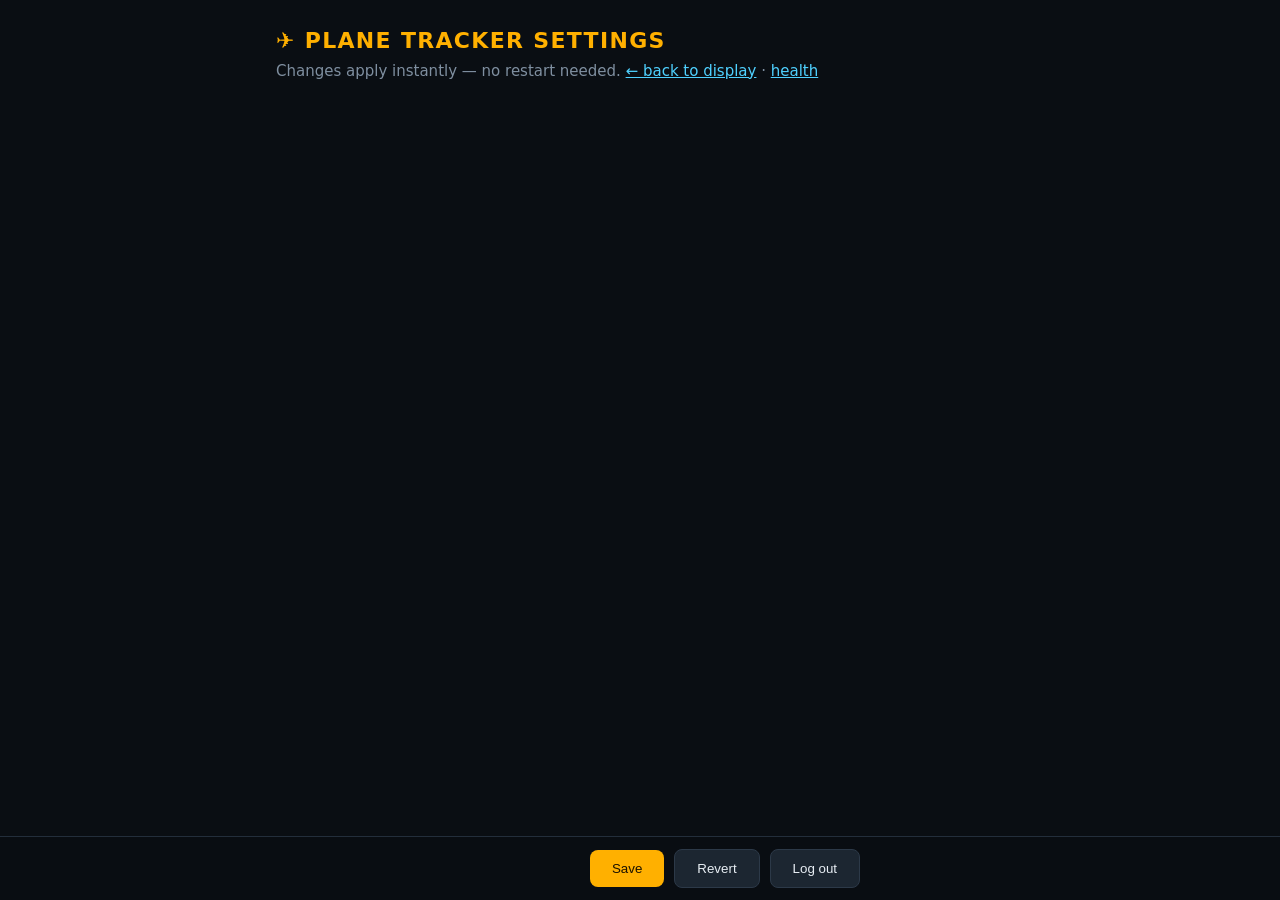
==== app/static/settings.html @ 94128031 "settings" ====
<!doctype html>
<html lang="en">
<head>
<meta charset="utf-8">
<meta name="viewport" content="width=device-width, initial-scale=1">
<title>Plane Tracker · Settings</title>
<link rel="icon" href="/static/favicon.svg">
<style>
  :root { --bg:#0a0e13; --panel:#10161d; --line:#232e3b; --text:#e8eef4; --dim:#7f8fa0; --amber:#ffb000; --cyan:#4fd1ff; --green:#46d17a; --red:#ff5d5d; }
  * { box-sizing: border-box; }
  body { margin: 0; background: var(--bg); color: var(--text); font: 15px/1.4 system-ui, "Segoe UI", Roboto, sans-serif; }
  main { max-width: 760px; margin: 0 auto; padding: 20px 16px 90px; }
  h1 { font-size: 22px; letter-spacing: .06em; color: var(--amber); margin: 6px 0 4px; }
  p.lead { color: var(--dim); margin: 0 0 18px; }
  fieldset { border: 1px solid var(--line); background: var(--panel); border-radius: 12px; margin: 0 0 16px; padding: 14px 16px 6px; }
  legend { padding: 0 8px; font-weight: 700; color: var(--cyan); letter-spacing: .06em; text-transform: uppercase; font-size: 12px; }
  .f { display: grid; grid-template-columns: 1fr 1.2fr; gap: 10px; align-items: center; margin-bottom: 12px; }
  .f label { font-weight: 600; } .f small { display: block; color: var(--dim); font-weight: 400; font-size: 12px; }
  input, select, textarea { width: 100%; font-size: 13px; background: #0b1117; color: var(--text); border: 1px solid #2c3948; border-radius: 8px; padding: 9px 10px; font: inherit; }
  input[type=checkbox] { width: 22px; height: 22px; } input:focus, select:focus { outline: 2px solid var(--cyan); }
  .pair { display: grid; grid-template-columns: 1fr 1fr; gap: 8px; }
  .bar { position: fixed; left: 0; right: 0; bottom: 0; background: rgba(10,14,19,.96); border-top: 1px solid var(--line); padding: 12px 16px; display: flex; gap: 10px; justify-content: center; align-items: center; }
  button { background: var(--amber); color: #1b1200; border: 0; border-radius: 8px; padding: 11px 22px; font: 700 15px inherit; cursor: pointer; }
  button.ghost { background: #1c2631; color: var(--text); border: 1px solid #2c3948; }
  #msg { min-width: 160px; font-weight: 600; } .ok { color: var(--green); } .err { color: var(--red); }
  a { color: var(--cyan); } .row { display: flex; gap: 8px; flex-wrap: wrap; margin-bottom: 12px; }
  @media (max-width: 560px) { .f { grid-template-columns: 1fr; } }
</style>
</head>
<body>
<main>
  <h1>✈ PLANE TRACKER SETTINGS</h1>
  <p class="lead">Changes apply instantly — no restart needed. <a href="/">← back to display</a> · <a href="/api/health">health</a></p>
  <form id="form" autocomplete="off"></form>
</main>
<div class="bar"><span id="msg"></span><button id="save">Save</button><button class="ghost" id="reload" type="button">Revert</button><button class="ghost" id="logout" type="button">Log out</button></div>

<script>
// any 401 (session expired / password changed) -> reload, which shows the login page
const _fetch = window.fetch;
window.fetch = async (...a) => { const r = await _fetch(...a); if (r.status === 401) location.reload(); return r; };
const SCHEMA = [
  ['Location', [
    ['home_lat', 'Home latitude', 'number', { step: 'any', help: 'Decimal degrees, e.g. 51.5074' }],
    ['home_lon', 'Home longitude', 'number', { step: 'any', help: 'Negative = west' }],
    ['home_elevation_m', 'Home elevation (m)', 'number', { step: 1, help: 'Used for the “look up” elevation angle' }],
    ['range_km', 'Detection range (km)', 'number', { step: 1, min: 5, max: 400, help: 'Aircraft beyond this are ignored (max 400)' }],
  ]],
  ['Display', [
    ['units', 'Units', 'select', { opts: [['imperial', 'Imperial (ft · mph · mi)'], ['nautical', 'Nautical / aviation (ft · kts · nm)'], ['metric', 'Metric (m · km/h · km)']] }],
    ['tile_style', 'Map style', 'select', { opts: [['dark', 'Dark Matter'], ['positron', 'Positron (light)'], ['osm', 'OpenStreetMap'], ['satellite', 'Satellite']] }],
    ['tile_url', 'Custom tile URL', 'text', { help: 'Optional. Overrides the style above (use {z}/{x}/{y}); needed for keyed providers' }],
    ['stats_page_seconds', 'Stats page time (s)', 'number', { step: 1 }],
    ['stats_screensaver.enabled', 'Late-night stats screensaver', 'checkbox', { help: 'Show stats when the sky is quiet' }],
    ['stats_screensaver.start_hour', 'Screensaver from (hour)', 'number', { step: 1, min: 0, max: 23 }],
    ['stats_screensaver.end_hour', 'Screensaver until (hour)', 'number', { step: 1, min: 0, max: 24 }],
  ]],
  ['Data source', [
    ['data_source', 'Source', 'select', { opts: [['local', 'Local SDR only'], ['auto', 'Auto (SDR, fall back to web)'], ['hybrid', 'Hybrid (SDR + web augment)'], ['web', 'Web API only'], ['demo', 'Demo traffic']] }],
    ['local_url', 'Local SDR URL / file', 'text', { help: 'readsb/dump1090 aircraft.json URL or file path' }],
    ['web_api_urls', 'Web API URLs (one per line)', 'lines', { help: 'Tried in order; rate-limited ones are rested. {lat} {lon} {radius_nm} are substituted. adsb.lol allows only 500 requests/day, keep it last' }],
    ['web_poll_seconds', 'Web poll interval (s)', 'number', { step: 1 }],
    ['lazy_route_lookup', 'Look up missing routes online', 'checkbox', { help: 'Only for the aircraft on screen; results are cached' }],
  ]],
  ['Tracking', [
    ['proximity_km', 'Closest-first strength (km)', 'number', { step: 1, help: 'Smaller = stronger preference for planes near home (default 12)' }],
    ['airport_filter', 'Ignore airport traffic', 'checkbox', { help: 'Planes taking off / landing / taxiing at nearby airports are not auto-selected (the map stays on home)' }],
    ['airport_zone_km', 'Airport zone radius (km)', 'number', { step: 1 }],
    ['airport_ceiling_ft', 'Airport zone ceiling (ft)', 'number', { step: 100, help: 'Below this altitude inside the zone counts as airport traffic' }],
    ['demote_helicopters', 'Demote helicopters', 'checkbox', { help: 'Police / air-ambulance helicopters rank low and time out quickly' }],
    ['heli_focus_seconds', 'Helicopter focus limit (s)', 'number', { step: 5 }],
    ['max_focus_seconds', 'Aircraft focus limit (s)', 'number', { step: 10, help: 'After this long on screen the display rotates to something else' }],
    ['dwell_seconds', 'Dwell time (s)', 'number', { step: 5, help: 'Minimum time before the focus may switch' }],
    ['interest_override', 'Promote interesting aircraft', 'checkbox', { help: 'Military, rare, emergency, low passes beat “closest”' }],
    ['low_alt_ft', 'Low-pass altitude (ft)', 'number', { step: 100 }],
    ['low_alt_radius_km', 'Low-pass radius (km)', 'number', { step: 1 }],
  ]],
  ['Controls', [
    ['hardware_mode', 'Hardware mode', 'select', { opts: [['touch', 'Touch only'], ['encoder', 'Rotary encoder (KY-040)'], ['toggle', '3-position toggle switch']] }],
    ['encoder_rotate_action', 'Encoder behaviour', 'select', { opts: [['zoom', 'Turn: zoom · Click: lock plane'], ['cycle', 'Turn: change plane · Click: lock plane'], ['hybrid', 'Hybrid — Turn: zoom · Click: change plane']], help: 'Long-press always switches between map and stats' }],
    ['long_press_seconds', 'Long-press time (s)', 'number', { step: 0.1 }],
  ]],
  ['Presence sensor & screen sleep', [
    ['pir_enabled', 'Use PIR sensor', 'checkbox', {}],
    ['pir_timeout_min', 'Screen off after no motion (min)', 'number', { step: 0.5, help: '0.5 – 1440 minutes' }],
    ['display_method', 'Screen power method', 'select', { opts: [['auto', 'Auto-detect'], ['wlr-randr', 'Wayland: wlr-randr'], ['wlopm', 'Wayland: wlopm'], ['xset', 'X11: xset dpms'], ['vcgencmd', 'vcgencmd (legacy)'], ['backlight', 'Backlight sysfs'], ['none', 'Never switch off']] }],
    ['display_output', 'Output name', 'text', { help: 'e.g. HDMI-A-1 — blank = all outputs' }],
  ]],
];
const form = document.getElementById('form'), msg = document.getElementById('msg');
const get = (o, p) => p.split('.').reduce((a, k) => a && a[k], o);
function build(cfg) {
  form.innerHTML = '';
  for (const [title, fields] of SCHEMA) {
    const fs = document.createElement('fieldset'); fs.innerHTML = '<legend>' + title + '</legend>';
    for (const [key, label, type, o] of fields) {
      const row = document.createElement('div'); row.className = 'f';
      const lab = document.createElement('label'); lab.htmlFor = key; lab.innerHTML = label + (o.help ? '<small>' + o.help + '</small>' : '');
      let el;
      if (type === 'select') { el = document.createElement('select'); for (const [v, t] of o.opts) el.add(new Option(t, v)); }
      else if (type === 'lines') { el = document.createElement('textarea'); el.rows = 3; }
      else { el = document.createElement('input'); el.type = type; if (o.step) el.step = o.step; if (o.min != null) el.min = o.min; if (o.max != null) el.max = o.max; }
      el.id = el.name = key;
      const v = get(cfg, key);
      if (type === 'checkbox') el.checked = !!v; else el.value = type === 'lines' ? (v || []).join('\n') : v;
      row.append(lab, el); fs.append(row);
    }
    form.append(fs);
  }
  const t = document.createElement('fieldset'); t.innerHTML = '<legend>Tools</legend><div class="row"><button type="button" class="ghost" data-d="off">Screen off (test)</button><button type="button" class="ghost" data-d="on">Screen on</button></div>';
  t.querySelectorAll('button').forEach(b => b.onclick = () => fetch('/api/display/' + b.dataset.d, { method: 'POST' }).then(r => r.json()).then(j => flash(j.ok ? 'Display ' + b.dataset.d : 'No display method worked', j.ok)));
  form.append(t);
  const u = document.createElement('fieldset');
  u.innerHTML = '<legend>Software</legend><div class="row"><button type="button" id="upd">Pull changes &amp; restart</button><span id="upd-msg" style="align-self:center"></span></div><pre id="upd-log" style="white-space:pre-wrap;color:var(--dim);font-size:12px;margin:0 0 12px"></pre>';
  u.querySelector('#upd').onclick = runUpdate;
  form.append(u);
  buildWifi();
}

/* ---------------- Wi-Fi ---------------- */
const esc = (s) => String(s).replace(/[&<>"']/g, c => ({ '&': '&amp;', '<': '&lt;', '>': '&gt;', '"': '&quot;', "'": '&#39;' }[c]));
const bars = (n) => n > 75 ? '▂▄▆█' : n > 50 ? '▂▄▆' : n > 25 ? '▂▄' : '▂';
function buildWifi() {
  const fs = document.createElement('fieldset');
  fs.innerHTML = '<legend>Wi-Fi</legend><div id="wf-body"><p style="color:var(--dim)">Loading…</p></div>';
  form.append(fs);
  refreshWifi();
}
async function refreshWifi() {
  const body = document.getElementById('wf-body');
  const r = await fetch('/api/wifi', { cache: 'no-store' });
  const j = await r.json().catch(() => ({}));
  if (!r.ok) { body.innerHTML = '<p style="color:var(--dim)">' + esc(j.detail || 'Wi-Fi management unavailable') + '</p>'; return; }
  const p = j.progress || {};
  body.innerHTML =
    '<p><b>' + (j.connection ? 'Connected to ' + esc(j.connection) : 'Not connected') + '</b>' + (j.ip ? ' · ' + esc(j.ip) : '') + '</p>' +
    '<div class="row"><button type="button" class="ghost" id="wf-scan">Scan for networks</button></div>' +
    '<div id="wf-list"></div>' +
    '<div class="f"><label for="wf-ssid">Network name (SSID)</label><input id="wf-ssid" placeholder="choose from the list or type a hidden network"></div>' +
    '<div class="f"><label for="wf-pw">Password<small>blank for open networks</small></label><input id="wf-pw" type="password" autocomplete="off"></div>' +
    '<div class="row"><button type="button" id="wf-join">Connect</button><span id="wf-msg" style="align-self:center"></span></div>' +
    '<p style="color:var(--dim);font-size:12px">This page may drop while the Pi switches network. If the new network doesn’t work within about a minute the Pi reverts to the previous one automatically.</p>' +
    '<label style="color:var(--dim);font-size:12px;text-transform:uppercase;letter-spacing:.08em">Saved networks</label>' +
    '<div id="wf-saved">' + (j.saved.length ? j.saved.map(s => '<div class="row" style="align-items:center;margin:6px 0"><span style="flex:1">' + esc(s.name) + (s.active ? ' <small class="ok">● active</small>' : '') + '</span>' + (s.active ? '' : '<button type="button" class="ghost" data-forget="' + esc(s.name) + '">Forget</button>') + '</div>').join('') : '<p style="color:var(--dim)">none</p>') + '</div>';
  document.getElementById('wf-scan').onclick = scanWifi;
  document.getElementById('wf-join').onclick = joinWifi;
  body.querySelectorAll('[data-forget]').forEach(b => b.onclick = async () => {
    const rr = await fetch('/api/wifi/forget', { method: 'POST', headers: { 'Content-Type': 'application/json' }, body: JSON.stringify({ name: b.dataset.forget }) });
    if (!rr.ok) flash((await rr.json()).detail, false); refreshWifi();
  });
  if (p.state === 'connecting') pollWifi();
}
async function scanWifi() {
  const list = document.getElementById('wf-list'), btn = document.getElementById('wf-scan');
  btn.disabled = true; list.innerHTML = '<p style="color:var(--dim)">Scanning…</p>';
  try {
    const j = await (await fetch('/api/wifi/scan', { method: 'POST' })).json();
    list.innerHTML = (j.networks || []).map(n => '<div class="row" style="align-items:center;margin:4px 0;cursor:pointer" data-ssid="' + esc(n.ssid) + '"><span style="flex:1">' + esc(n.ssid) + (n.active ? ' <small class="ok">● connected</small>' : '') + '</span><span style="font-family:monospace;color:var(--cyan)">' + bars(n.signal) + '</span><span>' + (n.secure ? '🔒' : '') + '</span></div>').join('') || '<p style="color:var(--dim)">No networks found</p>';
    list.querySelectorAll('[data-ssid]').forEach(el => el.onclick = () => { document.getElementById('wf-ssid').value = el.dataset.ssid; document.getElementById('wf-pw').focus(); });
  } catch (e) { list.innerHTML = '<p class="err">Scan failed</p>'; }
  btn.disabled = false;
}
async function joinWifi() {
  const ssid = document.getElementById('wf-ssid').value.trim(), pw = document.getElementById('wf-pw').value, msgEl = document.getElementById('wf-msg');
  if (!ssid) { msgEl.textContent = 'Enter a network name'; msgEl.className = 'err'; return; }
  const r = await fetch('/api/wifi/connect', { method: 'POST', headers: { 'Content-Type': 'application/json' }, body: JSON.stringify({ ssid, password: pw }) });
  const j = await r.json().catch(() => ({}));
  if (!r.ok) { msgEl.textContent = j.detail || 'Failed'; msgEl.className = 'err'; return; }
  document.getElementById('wf-pw').value = '';
  pollWifi();
}
async function pollWifi() {
  const msgEl = () => document.getElementById('wf-msg');
  let down = 0;
  for (let i = 0; i < 60; i++) {                        // ~2 min; the page itself may lose connection meanwhile
    if (msgEl()) { msgEl().textContent = 'Connecting…'; msgEl().className = ''; }
    await new Promise(r => setTimeout(r, 2000));
    try {
      const r = await fetch('/api/wifi', { cache: 'no-store' }); if (!r.ok) return;
      const p = (await r.json()).progress; down = 0;
      if (p.state === 'ok' || p.state === 'failed') { await refreshWifi(); const m = msgEl(); if (m) { m.textContent = p.detail; m.className = p.state === 'ok' ? 'ok' : 'err'; } return; }
    } catch (e) { if (++down > 3 && msgEl()) msgEl().textContent = 'Connection lost - if the Pi joined a new network, find its new address (try http://<hostname>.local:5000/settings)'; }
  }
}
async function runUpdate() {
  const btn = document.getElementById('upd'), msgEl = document.getElementById('upd-msg'), logEl = document.getElementById('upd-log');
  btn.disabled = true; msgEl.textContent = 'Checking for updates…'; msgEl.className = '';
  let startVer = null;
  try {
    const r = await fetch('/api/update', { method: 'POST' }); const j = await r.json();
    if (!r.ok) throw new Error(j.detail || r.status);
    startVer = j.version;
  } catch (e) { msgEl.textContent = 'Could not start: ' + e.message; msgEl.className = 'err'; btn.disabled = false; return; }
  let restarted = false;
  for (let i = 0; i < 90; i++) {                       // up to ~3 min (pip installs can be slow)
    await new Promise(r => setTimeout(r, 2000));
    try {
      const s = await (await fetch('/api/update/status', { cache: 'no-store' })).json();
      if (restarted || (s.version && s.version !== startVer)) { msgEl.textContent = 'Updated ✓ now running ' + s.version; msgEl.className = 'ok'; btn.disabled = false; return; }
      logEl.textContent = s.log;
      if (!s.running) {
        if (/already up to date/.test(s.log)) msgEl.textContent = 'Already up to date';
        else if (s.exit_code) msgEl.textContent = 'Update failed (see log)';
        else { msgEl.textContent = 'Restarting…'; continue; }
        msgEl.className = s.exit_code ? 'err' : 'ok'; btn.disabled = false; return;
      }
    } catch (e) { msgEl.textContent = 'Restarting…'; restarted = true; }   // server is down mid-restart
  }
  msgEl.textContent = 'Timed out - check journalctl -u plane-tracker-update'; msgEl.className = 'err'; btn.disabled = false;
}
function flash(t, ok = true) { msg.textContent = t; msg.className = ok ? 'ok' : 'err'; clearTimeout(flash.t); flash.t = setTimeout(() => msg.textContent = '', 4000); }
async function load() { build(await (await fetch('/api/config')).json()); }
function collect() {
  const patch = {};
  for (const [, fields] of SCHEMA) for (const [key, , type] of fields) {
    const el = document.getElementById(key);
    const v = type === 'checkbox' ? el.checked : type === 'lines' ? el.value.split('\n').map(s => s.trim()).filter(Boolean) : el.value;
    const parts = key.split('.'); let o = patch;
    parts.slice(0, -1).forEach(k => o = (o[k] = o[k] || {})); o[parts.at(-1)] = v;
  }
  return patch;
}
document.getElementById('save').onclick = async (e) => {
  e.preventDefault();
  const r = await fetch('/api/config', { method: 'POST', headers: { 'Content-Type': 'application/json' }, body: JSON.stringify(collect()) });
  const j = await r.json();
  if (r.ok) { flash(j.changed.length ? 'Saved ✓ (' + j.changed.length + ' changed)' : 'Nothing changed'); build(j.config); } else flash(j.detail || 'Error', false);
};
document.getElementById('reload').onclick = load;
document.getElementById('logout').onclick = async () => { await fetch('/api/logout', { method: 'POST' }); location.reload(); };
fetch('/api/auth').then(r => r.json()).then(a => {
  if (!a.required) { document.getElementById('logout').hidden = true; document.querySelector('p.lead').insertAdjacentHTML('afterend', '<p style="background:#3a2a05;border:1px solid var(--amber);border-radius:8px;padding:10px 12px;font-size:14px">⚠ No password set — anyone on your network can change these settings, and Wi-Fi management is disabled. Add <code>SETTINGS_PASSWORD=…</code> to the <code>.env</code> file and restart the service.</p>'); }
});
load();
</script>
</body>
</html>
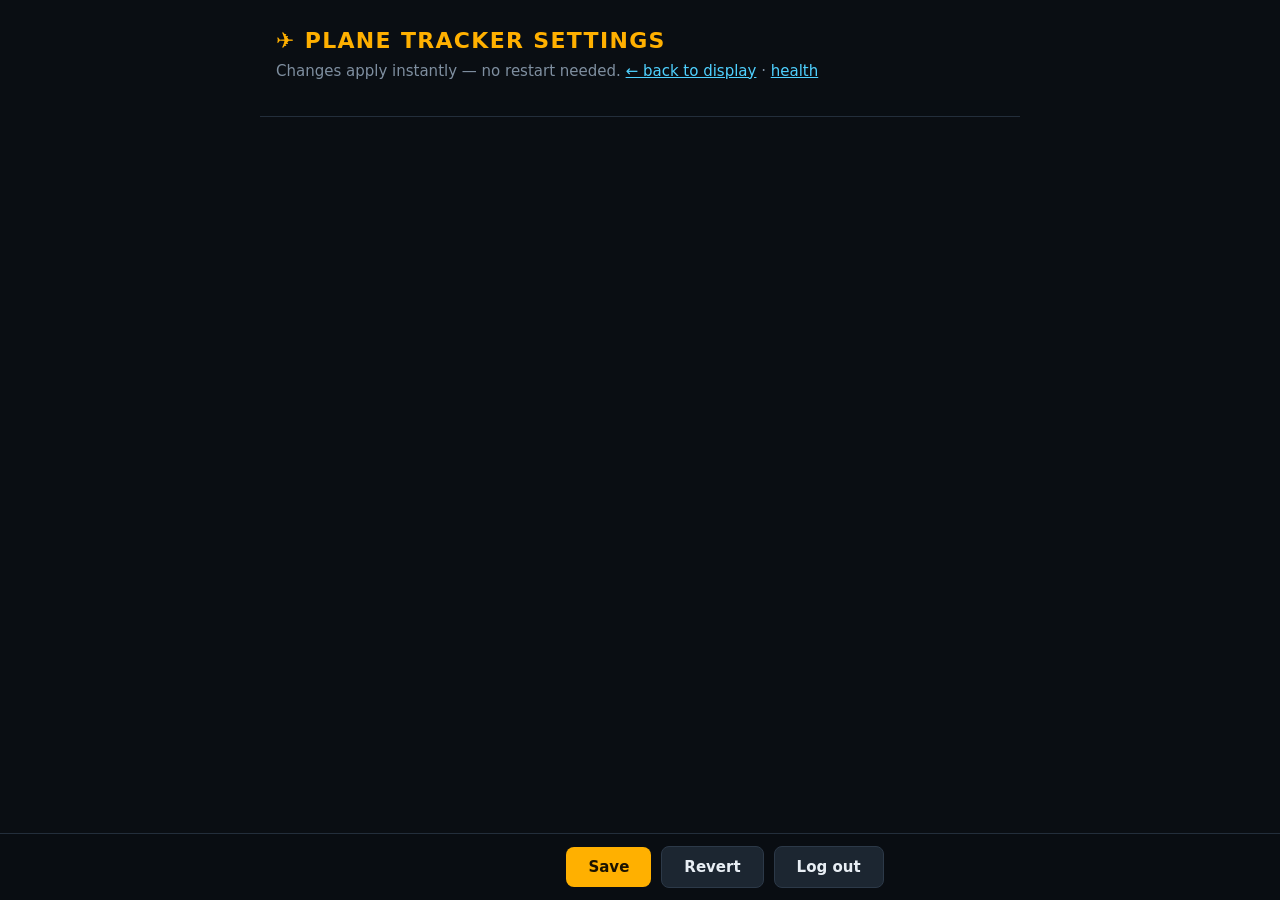
==== commit 7025ebdc: "Settings page: section jump bar, unsaved-changes tracking, save error handling Fix invalid button fo" ====
--- a/app/static/settings.html
+++ b/app/static/settings.html
@@ -20,7 +20,13 @@
   input[type=checkbox] { width: 22px; height: 22px; } input:focus, select:focus { outline: 2px solid var(--cyan); }
   .pair { display: grid; grid-template-columns: 1fr 1fr; gap: 8px; }
   .bar { position: fixed; left: 0; right: 0; bottom: 0; background: rgba(10,14,19,.96); border-top: 1px solid var(--line); padding: 12px 16px; display: flex; gap: 10px; justify-content: center; align-items: center; }
-  button { background: var(--amber); color: #1b1200; border: 0; border-radius: 8px; padding: 11px 22px; font: 700 15px inherit; cursor: pointer; }
+  button { background: var(--amber); color: #1b1200; border: 0; border-radius: 8px; padding: 11px 22px; font-family: inherit; font-weight: 700; font-size: 15px; cursor: pointer; }
+  button:disabled { opacity: .45; cursor: default; }
+  nav { position: sticky; top: 0; z-index: 5; display: flex; gap: 6px; overflow-x: auto; margin: 0 -16px 14px; padding: 8px 16px; background: rgba(10,14,19,.96); border-bottom: 1px solid var(--line); scrollbar-width: none; }
+  nav a { flex: none; padding: 5px 12px; border: 1px solid #2c3948; border-radius: 999px; color: var(--text); text-decoration: none; font-size: 13px; }
+  nav a:hover { border-color: var(--cyan); color: var(--cyan); }
+  fieldset { scroll-margin-top: 56px; }
+  #msg.dirty { color: var(--amber); }
   button.ghost { background: #1c2631; color: var(--text); border: 1px solid #2c3948; }
   #msg { min-width: 160px; font-weight: 600; } .ok { color: var(--green); } .err { color: var(--red); }
   a { color: var(--cyan); } .row { display: flex; gap: 8px; flex-wrap: wrap; margin-bottom: 12px; }
@@ -31,6 +37,7 @@
 <main>
   <h1>✈ PLANE TRACKER SETTINGS</h1>
   <p class="lead">Changes apply instantly — no restart needed. <a href="/">← back to display</a> · <a href="/api/health">health</a></p>
+  <nav id="nav"></nav>
   <form id="form" autocomplete="off"></form>
 </main>
 <div class="bar"><span id="msg"></span><button id="save">Save</button><button class="ghost" id="reload" type="button">Revert</button><button class="ghost" id="logout" type="button">Log out</button></div>
@@ -48,6 +55,7 @@
   ]],
   ['Display', [
     ['units', 'Units', 'select', { opts: [['imperial', 'Imperial (ft · mph · mi)'], ['nautical', 'Nautical / aviation (ft · kts · nm)'], ['metric', 'Metric (m · km/h · km)']] }],
+    ['screen_rotation', 'Screen rotation', 'select', { opts: [['0', 'Normal (landscape)'], ['180', 'Upside down (landscape, flipped)'], ['90', 'Portrait, rotated 90° clockwise'], ['270', 'Portrait, rotated 270° clockwise']], help: 'Rotates the dashboard page; touch follows. Portrait stacks the map above the card' }],
     ['tile_style', 'Map style', 'select', { opts: [['dark', 'Dark Matter'], ['positron', 'Positron (light)'], ['osm', 'OpenStreetMap'], ['satellite', 'Satellite']] }],
     ['tile_url', 'Custom tile URL', 'text', { help: 'Optional. Overrides the style above (use {z}/{x}/{y}); needed for keyed providers' }],
     ['stats_page_seconds', 'Stats page time (s)', 'number', { step: 1 }],
@@ -79,20 +87,26 @@
     ['hardware_mode', 'Hardware mode', 'select', { opts: [['touch', 'Touch only'], ['encoder', 'Rotary encoder (KY-040)'], ['toggle', '3-position toggle switch']] }],
     ['encoder_rotate_action', 'Encoder behaviour', 'select', { opts: [['zoom', 'Turn: zoom · Click: lock plane'], ['cycle', 'Turn: change plane · Click: lock plane'], ['hybrid', 'Hybrid — Turn: zoom · Click: change plane']], help: 'Long-press always switches between map and stats' }],
     ['long_press_seconds', 'Long-press time (s)', 'number', { step: 0.1 }],
+    ['location_hold_seconds', 'Location-switch hold (s, 0 = off)', 'number', { step: 1, min: 0, max: 60, help: 'Hold the encoder button this long to jump to the next saved location' }],
   ]],
   ['Presence sensor & screen sleep', [
     ['pir_enabled', 'Use PIR sensor', 'checkbox', {}],
+    ['pir_gpio', 'PIR sensor GPIO (BCM number)', 'number', { step: 1, min: 0, max: 40, help: 'Default 14 (physical pin 8); changes apply immediately' }],
     ['pir_timeout_min', 'Screen off after no motion (min)', 'number', { step: 0.5, help: '0.5 – 1440 minutes' }],
-    ['display_method', 'Screen power method', 'select', { opts: [['auto', 'Auto-detect'], ['wlr-randr', 'Wayland: wlr-randr'], ['wlopm', 'Wayland: wlopm'], ['xset', 'X11: xset dpms'], ['vcgencmd', 'vcgencmd (legacy)'], ['backlight', 'Backlight sysfs'], ['none', 'Never switch off']] }],
+    ['display_method', 'Screen power method', 'select', { opts: [['auto', 'Auto-detect'], ['wlr-randr', 'Wayland: wlr-randr'], ['wlopm', 'Wayland: wlopm'], ['xset', 'X11: xset dpms'], ['vcgencmd', 'vcgencmd (legacy)'], ['backlight', 'Backlight sysfs'], ['none', 'None (never blank / relay only)']] }],
     ['display_output', 'Output name', 'text', { help: 'e.g. HDMI-A-1 — blank = all outputs' }],
+    ['panel_relay_gpio', 'Panel power relay GPIO (BCM, 0 = none)', 'number', { step: 1, min: 0, max: 27, help: 'Optional: a relay / transistor that cuts the panel supply when asleep. Suggested 26 (physical pin 37)' }],
+    ['panel_relay_active_low', 'Relay is active-low', 'checkbox', {}],
+    ['panel_relay_boot_seconds', 'Panel boot wait (s)', 'number', { step: 0.5, help: 'Pause after power returns before the screen is unblanked' }],
   ]],
 ];
+const SCHEMA_IDS = new Set(SCHEMA.flatMap(([, f]) => f.map(x => x[0])));
 const form = document.getElementById('form'), msg = document.getElementById('msg');
 const get = (o, p) => p.split('.').reduce((a, k) => a && a[k], o);
 function build(cfg) {
   form.innerHTML = '';
   for (const [title, fields] of SCHEMA) {
-    const fs = document.createElement('fieldset'); fs.innerHTML = '<legend>' + title + '</legend>';
+    const fs = document.createElement('fieldset'); fs.innerHTML = '<legend>' + title + '</legend>'; fs.id = slug(title);
     for (const [key, label, type, o] of fields) {
       const row = document.createElement('div'); row.className = 'f';
       const lab = document.createElement('label'); lab.htmlFor = key; lab.innerHTML = label + (o.help ? '<small>' + o.help + '</small>' : '');
@@ -107,6 +121,7 @@
     }
     form.append(fs);
   }
+  buildLocations();
   const t = document.createElement('fieldset'); t.innerHTML = '<legend>Tools</legend><div class="row"><button type="button" class="ghost" data-d="off">Screen off (test)</button><button type="button" class="ghost" data-d="on">Screen on</button></div>';
   t.querySelectorAll('button').forEach(b => b.onclick = () => fetch('/api/display/' + b.dataset.d, { method: 'POST' }).then(r => r.json()).then(j => flash(j.ok ? 'Display ' + b.dataset.d : 'No display method worked', j.ok)));
   form.append(t);
@@ -115,6 +130,58 @@
   u.querySelector('#upd').onclick = runUpdate;
   form.append(u);
   buildWifi();
+  document.getElementById('nav').innerHTML = [...form.querySelectorAll('fieldset')].map(f => '<a href="#' + f.id + '">' + f.querySelector('legend').textContent.replace(/ & .*/, '') + '</a>').join('');
+  baseline = JSON.stringify(collect()); setDirty();
+}
+const slug = (t) => 's-' + t.toLowerCase().replace(/[^a-z0-9]+/g, '-');
+let baseline = '';
+function setDirty() {
+  const d = JSON.stringify(collect()) !== baseline;
+  document.getElementById('save').disabled = !d;
+  if (d) { msg.textContent = 'Unsaved changes'; msg.className = 'dirty'; } else if (msg.className === 'dirty') { msg.textContent = ''; msg.className = ''; }
+  return d;
+}
+form.addEventListener('input', (e) => { if (SCHEMA_IDS.has(e.target.id)) setDirty(); });
+form.addEventListener('change', (e) => { if (SCHEMA_IDS.has(e.target.id)) setDirty(); });
+window.addEventListener('beforeunload', (e) => { if (baseline && setDirty()) e.preventDefault(); });
+window.addEventListener('keydown', (e) => { if ((e.ctrlKey || e.metaKey) && e.key === 's') { e.preventDefault(); if (!document.getElementById('save').disabled) document.getElementById('save').click(); } });
+
+/* ---------------- Saved locations ---------------- */
+function buildLocations() {
+  const fs = document.createElement('fieldset');
+  fs.innerHTML = '<legend>Saved locations</legend><div id="loc-body"><p style="color:var(--dim)">Loading…</p></div>';
+  form.append(fs);
+  refreshLocations();
+}
+async function locPost(path, body) {
+  const r = await fetch(path, { method: 'POST', headers: { 'Content-Type': 'application/json' }, body: JSON.stringify(body) });
+  const j = await r.json().catch(() => ({}));
+  if (!r.ok) { flash(j.detail || 'Failed', false); return null; }
+  return j;
+}
+async function refreshLocations() {
+  const body = document.getElementById('loc-body');
+  const j = await (await fetch('/api/locations', { cache: 'no-store' })).json();
+  body.innerHTML =
+    '<p style="color:var(--dim);font-size:12px">Hold the encoder button for ' + (j.hold_seconds ? j.hold_seconds + ' s' : '(disabled)') + ' to jump to the next location in this list. Each location stores the latitude, longitude, elevation and range from the Location section above.</p>' +
+    '<div id="loc-list">' + (j.locations.length ? j.locations.map(l =>
+      '<div class="row" style="align-items:center;margin:6px 0"><span style="flex:1"><b>' + esc(l.name) + '</b>' + (l.name === j.current ? ' <small class="ok">● active</small>' : '') +
+      '<small style="display:block;color:var(--dim)">' + l.home_lat.toFixed(4) + ', ' + l.home_lon.toFixed(4) + ' · ' + l.range_km + ' km</small></span>' +
+      (l.name === j.current ? '' : '<button type="button" class="ghost" data-use="' + esc(l.name) + '">Use</button>') +
+      '<button type="button" class="ghost" data-del="' + esc(l.name) + '">Delete</button></div>').join('') : '<p style="color:var(--dim)">none saved yet</p>') + '</div>' +
+    '<div class="f"><label for="loc-name">Save the current location as<small>press Save first if you changed the coordinates above</small></label><input id="loc-name" maxlength="40" placeholder="e.g. Home, Parents’ house"></div>' +
+    '<div class="row"><button type="button" id="loc-save">Save location</button></div>';
+  document.getElementById('loc-save').onclick = async () => {
+    const name = document.getElementById('loc-name').value.trim();
+    if (!name) { flash('Give the location a name', false); return; }
+    if (await locPost('/api/locations', { name })) { flash('Saved “' + name + '” ✓'); refreshLocations(); }
+  };
+  body.querySelectorAll('[data-use]').forEach(b => b.onclick = async () => {
+    if (await locPost('/api/locations/use', { name: b.dataset.use })) { flash('Now using “' + b.dataset.use + '” ✓'); load(); }
+  });
+  body.querySelectorAll('[data-del]').forEach(b => b.onclick = async () => {
+    if (confirm('Delete saved location “' + b.dataset.del + '”?') && await locPost('/api/locations/delete', { name: b.dataset.del })) refreshLocations();
+  });
 }
 
 /* ---------------- Wi-Fi ---------------- */
@@ -138,12 +205,15 @@
     '<div id="wf-list"></div>' +
     '<div class="f"><label for="wf-ssid">Network name (SSID)</label><input id="wf-ssid" placeholder="choose from the list or type a hidden network"></div>' +
     '<div class="f"><label for="wf-pw">Password<small>blank for open networks</small></label><input id="wf-pw" type="password" autocomplete="off"></div>' +
-    '<div class="row"><button type="button" id="wf-join">Connect</button><span id="wf-msg" style="align-self:center"></span></div>' +
+    '<div class="f"><label style="display:flex;gap:8px;align-items:center"><input type="checkbox" id="wf-hidden" style="width:auto"> Hidden network (SSID not broadcast)</label></div>' +
+    '<div class="row"><button type="button" id="wf-join">Connect now</button><button type="button" class="ghost" id="wf-add">Save for later</button><span id="wf-msg" style="align-self:center"></span></div>' +
+    '<p style="color:var(--dim);font-size:12px"><b>Save for later</b> stores a network you can’t reach from here (e.g. the place you’re posting the Pi to). It won’t switch networks now, and the Pi joins it automatically when it’s in range.</p>' +
     '<p style="color:var(--dim);font-size:12px">This page may drop while the Pi switches network. If the new network doesn’t work within about a minute the Pi reverts to the previous one automatically.</p>' +
     '<label style="color:var(--dim);font-size:12px;text-transform:uppercase;letter-spacing:.08em">Saved networks</label>' +
     '<div id="wf-saved">' + (j.saved.length ? j.saved.map(s => '<div class="row" style="align-items:center;margin:6px 0"><span style="flex:1">' + esc(s.name) + (s.active ? ' <small class="ok">● active</small>' : '') + '</span>' + (s.active ? '' : '<button type="button" class="ghost" data-forget="' + esc(s.name) + '">Forget</button>') + '</div>').join('') : '<p style="color:var(--dim)">none</p>') + '</div>';
   document.getElementById('wf-scan').onclick = scanWifi;
   document.getElementById('wf-join').onclick = joinWifi;
+  document.getElementById('wf-add').onclick = saveWifi;
   body.querySelectorAll('[data-forget]').forEach(b => b.onclick = async () => {
     const rr = await fetch('/api/wifi/forget', { method: 'POST', headers: { 'Content-Type': 'application/json' }, body: JSON.stringify({ name: b.dataset.forget }) });
     if (!rr.ok) flash((await rr.json()).detail, false); refreshWifi();
@@ -163,11 +233,21 @@
 async function joinWifi() {
   const ssid = document.getElementById('wf-ssid').value.trim(), pw = document.getElementById('wf-pw').value, msgEl = document.getElementById('wf-msg');
   if (!ssid) { msgEl.textContent = 'Enter a network name'; msgEl.className = 'err'; return; }
-  const r = await fetch('/api/wifi/connect', { method: 'POST', headers: { 'Content-Type': 'application/json' }, body: JSON.stringify({ ssid, password: pw }) });
+  const r = await fetch('/api/wifi/connect', { method: 'POST', headers: { 'Content-Type': 'application/json' }, body: JSON.stringify({ ssid, password: pw, hidden: document.getElementById('wf-hidden').checked }) });
   const j = await r.json().catch(() => ({}));
   if (!r.ok) { msgEl.textContent = j.detail || 'Failed'; msgEl.className = 'err'; return; }
   document.getElementById('wf-pw').value = '';
   pollWifi();
+}
+async function saveWifi() {
+  const ssid = document.getElementById('wf-ssid').value.trim(), pw = document.getElementById('wf-pw').value, msgEl = document.getElementById('wf-msg');
+  if (!ssid) { msgEl.textContent = 'Enter a network name'; msgEl.className = 'err'; return; }
+  const r = await fetch('/api/wifi/add', { method: 'POST', headers: { 'Content-Type': 'application/json' }, body: JSON.stringify({ ssid, password: pw, hidden: document.getElementById('wf-hidden').checked }) });
+  const j = await r.json().catch(() => ({}));
+  if (!r.ok) { msgEl.textContent = j.detail || 'Failed'; msgEl.className = 'err'; return; }
+  document.getElementById('wf-pw').value = '';
+  await refreshWifi();
+  const m = document.getElementById('wf-msg'); if (m) { m.textContent = 'Saved “' + ssid + '” - the Pi will join it when it’s in range'; m.className = 'ok'; }
 }
 async function pollWifi() {
   const msgEl = () => document.getElementById('wf-msg');
@@ -208,7 +288,7 @@
   }
   msgEl.textContent = 'Timed out - check journalctl -u plane-tracker-update'; msgEl.className = 'err'; btn.disabled = false;
 }
-function flash(t, ok = true) { msg.textContent = t; msg.className = ok ? 'ok' : 'err'; clearTimeout(flash.t); flash.t = setTimeout(() => msg.textContent = '', 4000); }
+function flash(t, ok = true) { msg.textContent = t; msg.className = ok ? 'ok' : 'err'; clearTimeout(flash.t); flash.t = setTimeout(() => { msg.textContent = ''; msg.className = ''; setDirty(); }, 4000); }
 async function load() { build(await (await fetch('/api/config')).json()); }
 function collect() {
   const patch = {};
@@ -222,11 +302,15 @@
 }
 document.getElementById('save').onclick = async (e) => {
   e.preventDefault();
-  const r = await fetch('/api/config', { method: 'POST', headers: { 'Content-Type': 'application/json' }, body: JSON.stringify(collect()) });
-  const j = await r.json();
-  if (r.ok) { flash(j.changed.length ? 'Saved ✓ (' + j.changed.length + ' changed)' : 'Nothing changed'); build(j.config); } else flash(j.detail || 'Error', false);
+  const btn = e.currentTarget; btn.disabled = true;
+  let r, j;
+  try {
+    r = await fetch('/api/config', { method: 'POST', headers: { 'Content-Type': 'application/json' }, body: JSON.stringify(collect()) });
+    j = await r.json();
+  } catch (err) { flash('Could not reach the Pi', false); setDirty(); return; }
+  if (r.ok) { flash(j.changed.length ? 'Saved ✓ (' + j.changed.length + ' changed)' : 'Nothing changed'); build(j.config); } else { flash(j.detail || 'Error', false); setDirty(); }
 };
-document.getElementById('reload').onclick = load;
+document.getElementById('reload').onclick = () => { if (!setDirty() || confirm('Discard unsaved changes?')) load(); };
 document.getElementById('logout').onclick = async () => { await fetch('/api/logout', { method: 'POST' }); location.reload(); };
 fetch('/api/auth').then(r => r.json()).then(a => {
   if (!a.required) { document.getElementById('logout').hidden = true; document.querySelector('p.lead').insertAdjacentHTML('afterend', '<p style="background:#3a2a05;border:1px solid var(--amber);border-radius:8px;padding:10px 12px;font-size:14px">⚠ No password set — anyone on your network can change these settings, and Wi-Fi management is disabled. Add <code>SETTINGS_PASSWORD=…</code> to the <code>.env</code> file and restart the service.</p>'); }
